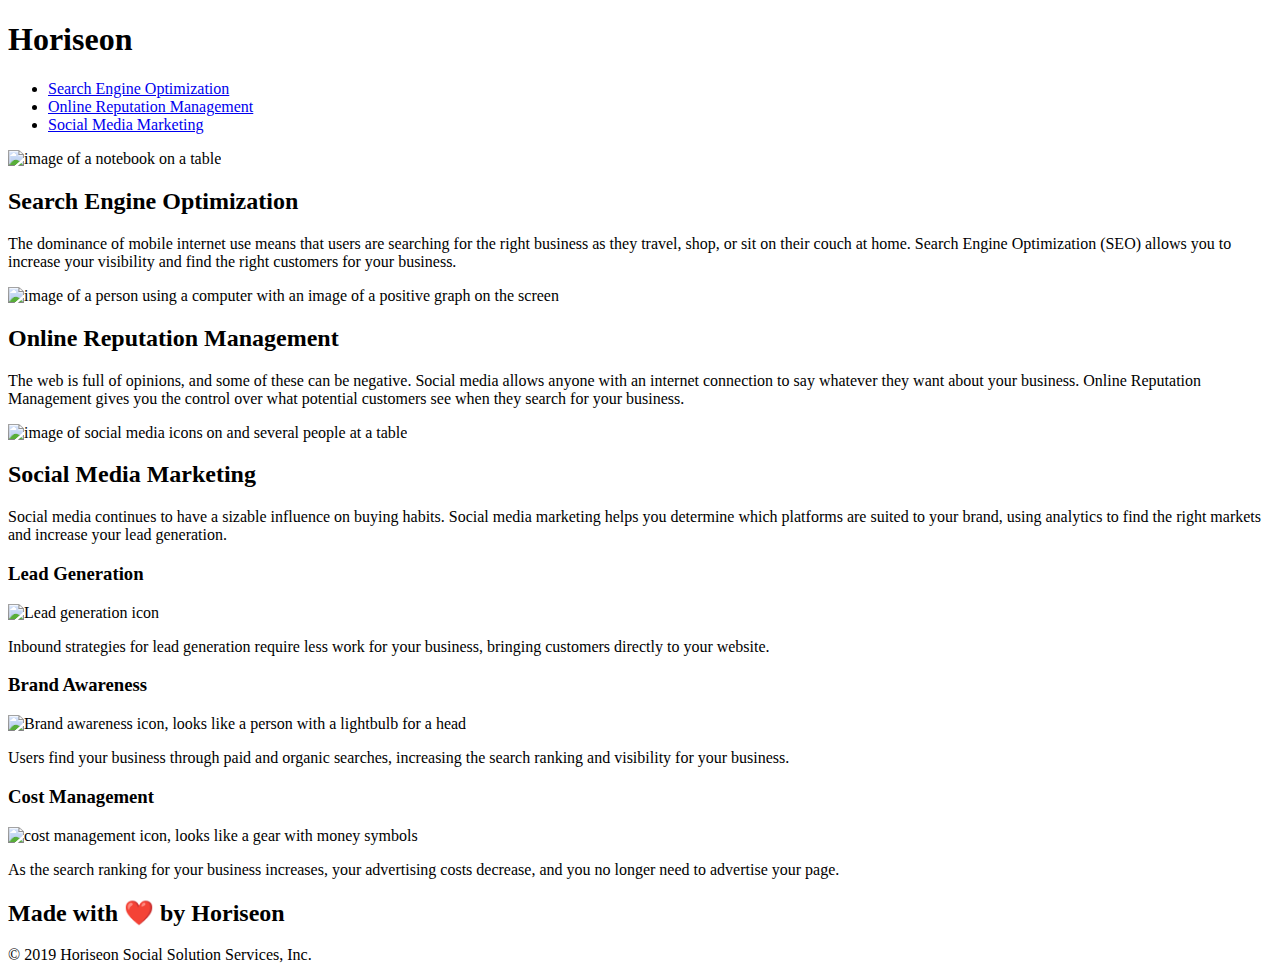
==== index.html @ d5c34461 "fixing the file to display on git pages" ====
<!DOCTYPE html>
<html lang="en-us">

<head>
    <meta charset="UTF-8" />
    <link rel="stylesheet" href="./assets/css/style.css">
    <title>website</title>
</head>

<body>
    <header class="header">
        <h1>Hori<span class="seo">seo</span>n</h1>
        <nav>
            <ul>
                <li>
                    <a href="#search-engine-optimization" alt="link to Search Engine optimization">Search Engine Optimization</a>
                </li>
                <li>
                    <a href="#online-reputation-management">Online Reputation Management</a>
                </li>
                <li>
                    <a href="#social-media-marketing">Social Media Marketing</a>
                </li>
            </ul>
        </nav>
    </header>
    <div class="hero" alt="image of a digital marketing meeting in session"></div>
    <main class="content">
        <section id="search-engine-optimization" class="search-engine-optimization">
            <img src="./assets/images/search-engine-optimization.jpg" alt="image of a notebook on a table" class="float-left" />
            <h2>Search Engine Optimization</h2>
            <p>
                The dominance of mobile internet use means that users are searching for the right business as they travel, shop, or sit on their couch at home. Search Engine Optimization (SEO) allows you to increase your visibility and find the right customers for your business.
            </p>
        </section>
        <section id="online-reputation-management" class="online-reputation-management">
            <img src="./assets/images/online-reputation-management.jpg" alt="image of a person using a computer with an image of a  positive graph on the screen" class="float-right" />
            <h2>Online Reputation Management</h2>
            <p>
                The web is full of opinions, and some of these can be negative. Social media allows anyone with an internet connection to say whatever they want about your business. Online Reputation Management gives you the control over what potential customers see when they search for your business.
            </p>
        </section>
        <section id="social-media-marketing" class="social-media-marketing">
            <img src="./assets/images/social-media-marketing.jpg" alt="image of social media icons on and several people at a table" class="float-left" />
            <h2>Social Media Marketing</h2>
            <p>
                Social media continues to have a sizable influence on buying habits. Social media marketing helps you determine which platforms are suited to your brand, using analytics to find the right markets and increase your lead generation.
            </p>
        </section>
    </main>
    <aside class="benefits">
        <section class="benefit-lead">
            <h3>Lead Generation</h3>
            <img src="./assets/images/lead-generation.png" alt="Lead generation icon"/>
            <p>
                Inbound strategies for lead generation require less work for your business, bringing customers directly to your website.
            </p>
        </section>
        <section class="benefit-brand">
            <h3>Brand Awareness</h3>
            <img src="./assets/images/brand-awareness.png" alt="Brand awareness icon, looks like a person with a lightbulb for a head"/>
            <p>
                Users find your business through paid and organic searches, increasing the search ranking and visibility for your business.
            </p>
        </section>
        <section class="benefit-cost">
            <h3>Cost Management</h3>
            <img src="./assets/images/cost-management.png" alt="cost management icon, looks like a gear with money symbols"/>
            <p>
                As the search ranking for your business increases, your advertising costs decrease, and you no longer need to advertise your page.
            </p>
        </section>
    </aside>
    <footer class="footer">
        <h2>Made with ❤️️ by Horiseon</h2>
        <p>
            &copy; 2019 Horiseon Social Solution Services, Inc.
        </p>
    </footer>
</body>

</html>
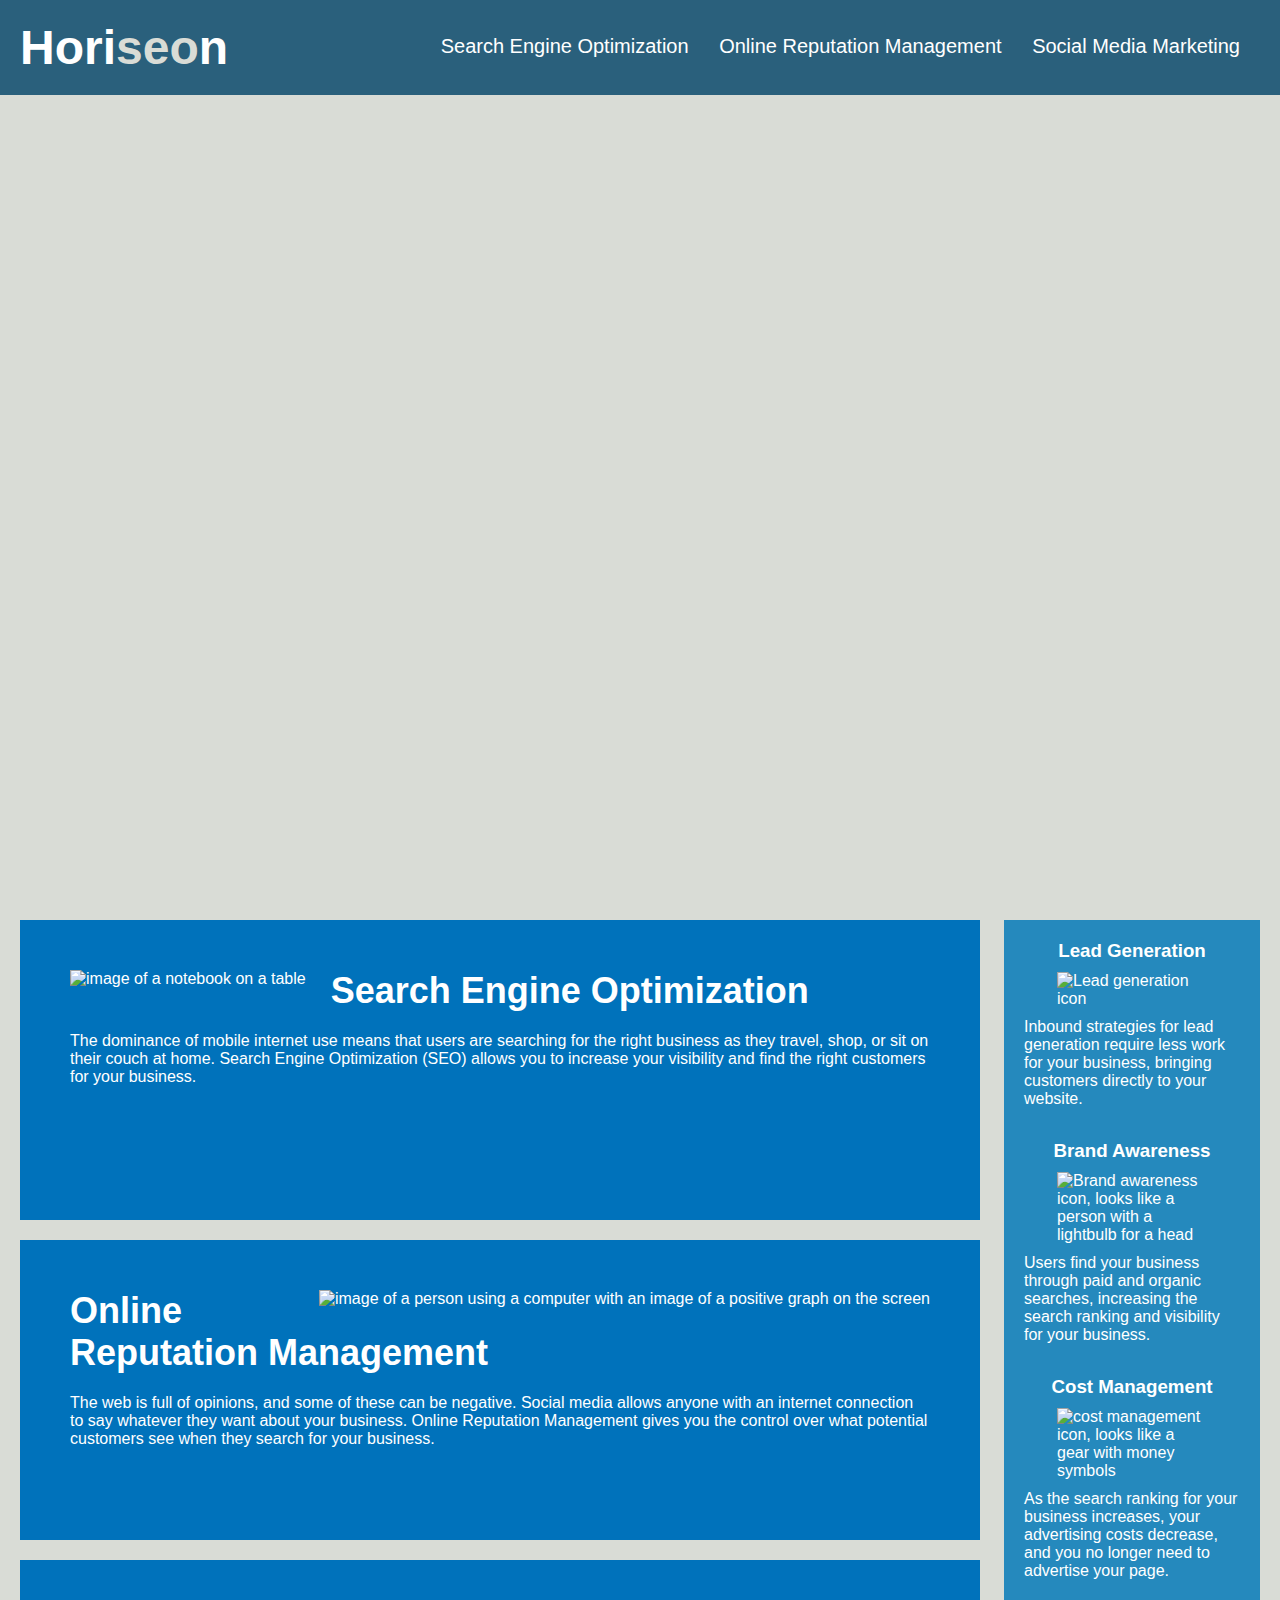
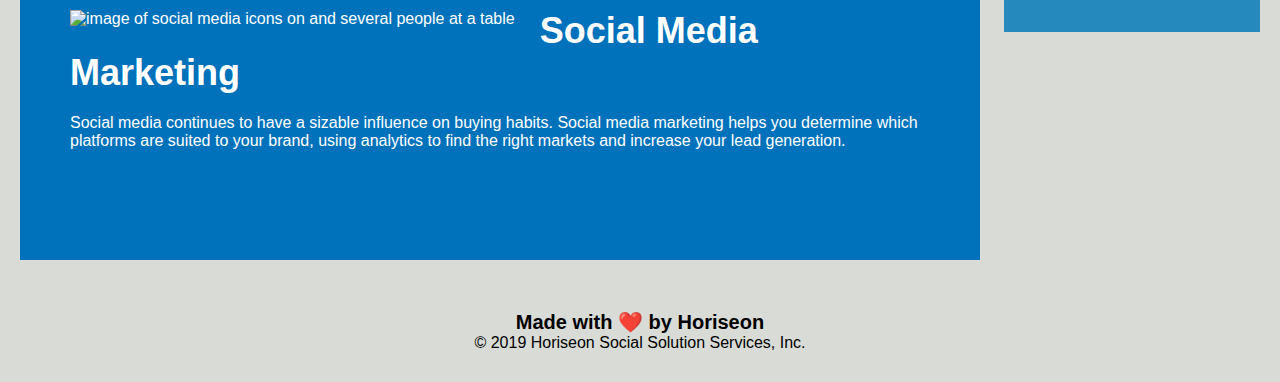
==== commit b36e3696: "reattaching html file to css after moving html file to root of directory" ====
--- a/index.html
+++ b/index.html
@@ -3,7 +3,7 @@
 
 <head>
     <meta charset="UTF-8" />
-    <link rel="stylesheet" href="./assets/css/style.css">
+    <link rel="stylesheet" href="./02-Homework/Develop/assets/css/style.css">
     <title>website</title>
 </head>
 
--- a/02-Homework/Develop/assets/css/style.css
+++ b/02-Homework/Develop/assets/css/style.css
@@ -0,0 +1,221 @@
+* {
+    box-sizing: border-box;
+    padding: 0;
+    margin: 0;
+}
+:root {
+    --tenmargin: 10px;
+    --main-color: #0072bb;
+    --white: #fff;
+    --spacetwenty: 20px;
+    --sidecolumnimgwidth: 150px;
+    --main-img-maxheight: 200px;
+}
+
+body {
+    background-color: #d9dcd6;
+}
+
+/* Below is the Logo on the top left of the page, It needs to be a dark color, with lighter text to fit the brand*/ 
+.header {
+    padding: var(--spacetwenty);
+    font-family: 'Trebuchet MS', 'Lucida Sans Unicode', 'Lucida Grande', 'Lucida Sans', Arial, sans-serif;
+    background-color: #2a607c;
+    color: var(--white);
+}
+
+.header h1 {
+    display: inline-block;
+    font-size: 48px;
+}
+/*this below is to offset seo from the rest of the word Horiseon*/ 
+.header h1 .seo {
+    color: #d9dcd6;
+}
+
+/* Below is the top navigation bar styling */
+.header nav {
+    padding-top: 15px;
+    margin-right: var(--spacetwenty);
+    float: right;
+    font-family: 'Gill Sans', 'Gill Sans MT', Calibri, 'Trebuchet MS', sans-serif;
+    font-size: var(--spacetwenty);
+}
+
+/*this below gets rid of the bullet points and allow the list to be put in a line along the top*/
+.header nav ul {
+    list-style-type: none;
+}
+
+.header nav ul li {
+    display: inline-block;
+    margin-left: 25px;
+}
+
+/*the code directly below gets rid of the default link display*/
+a {
+    color: var(--white);
+    text-decoration: none;
+}
+/* the code directly below refers to all paragraph type size*/ 
+p {
+    font-size: 16px;
+}
+/* hero refers to the largest image (directly underneath the header) on the page */ 
+.hero {
+    height: 800px;
+    width: 100%;
+    margin-bottom: 25px;
+    background-image: url("../images/digital-marketing-meeting.jpg");
+    background-size: cover;
+    background-position: center;
+}
+
+.float-left {
+    float: left;
+    margin-right: 25px;
+}
+
+.float-right {
+    float: right;
+    margin-left: 25px;
+}
+
+.content {
+    width: 75%;
+    display: inline-block;
+    margin-left: var(--spacetwenty);
+}
+
+/* the section .benefits is the vertical bar on the right of the page */ 
+.benefits {
+    margin-right: var(--spacetwenty);
+    padding: var(--spacetwenty);
+    clear: both;
+    float: right;
+    width: 20%;
+    height: 100%;
+    font-family: 'Gill Sans', 'Gill Sans MT', Calibri, 'Trebuchet MS', sans-serif;
+    background-color: #2589bd;
+}
+
+/*below referes to the boxes margin and color of the side column*/
+.benefit-lead {
+    margin-bottom: 32px;
+    color: var(--white);
+}
+
+.benefit-brand {
+    margin-bottom: 32px;
+    color: var(--white);
+}
+
+.benefit-cost {
+    margin-bottom: 32px;
+    color: var(--white);
+}
+
+/*below refers to the headers for the side column*/
+.benefit-lead h3 {
+    margin-bottom: var(--tenmargin);
+    text-align: center;
+}
+
+.benefit-brand h3 {
+    margin-bottom:var(--tenmargin);
+    text-align: center;
+}
+
+.benefit-cost h3 {
+    margin-bottom: var(--tenmargin);
+    text-align: center;
+}
+
+/*this code below refers to the alignment of the images in the vertical side bar*/
+.benefit-lead img {
+    display: block;
+    margin: var(--tenmargin) auto;
+    max-width: var(--sidecolumnimgwidth);
+}
+
+.benefit-brand img {
+    display: block;
+    margin: var(--tenmargin) auto;
+    max-width: var(--sidecolumnimgwidth);
+}
+
+.benefit-cost img {
+    display: block;
+    margin: var(--tenmargin) auto;
+    max-width: var(--sidecolumnimgwidth);
+}
+
+/* first block under main image titled search engine optomization*/ 
+.search-engine-optimization {
+    margin-bottom: var(--spacetwenty);
+    padding: 50px;
+    height: 300px;
+    font-family: 'Gill Sans', 'Gill Sans MT', Calibri, 'Trebuchet MS', sans-serif;
+    background-color: var(--main-color);
+    color: var(--white);
+}
+
+/* second block under main image titled online reputation management*/ 
+.online-reputation-management {
+    margin-bottom: var(--spacetwenty);
+    padding: 50px;
+    height: 300px;
+    font-family: 'Gill Sans', 'Gill Sans MT', Calibri, 'Trebuchet MS', sans-serif;
+    background-color: var(--main-color);
+    color: var(--white);
+}
+/* third block under main image titled social media marketing*/
+.social-media-marketing {
+    margin-bottom: var(--spacetwenty);
+    padding: 50px;
+    height: 300px;
+    font-family: 'Gill Sans', 'Gill Sans MT', Calibri, 'Trebuchet MS', sans-serif;
+    background-color: var(--main-color);
+    color: var(--white);
+}
+
+/* below contains the image height within the three blocks above*/
+.search-engine-optimization img {
+    max-height: var(--main-img-maxheight);
+}
+
+.online-reputation-management img {
+    max-height: var(--main-img-maxheight);
+}
+
+.social-media-marketing img {
+    max-height: var(--main-img-maxheight);
+}
+
+/*below contains the headers for the three blocks above*/ 
+.search-engine-optimization h2 {
+    margin-bottom: var(--spacetwenty);
+    font-size: 36px;
+}
+
+.online-reputation-management h2 {
+    margin-bottom: var(--spacetwenty);
+    font-size: 36px;
+}
+
+.social-media-marketing h2 {
+    margin-bottom:var(--spacetwenty);
+    font-size: 36px;
+}
+
+/*here lies the code for the footer, rest in piece*/ 
+.footer {
+    padding: 30px;
+    clear: both;
+    font-family: 'Trebuchet MS', 'Lucida Sans Unicode', 'Lucida Grande', 'Lucida Sans', Arial, sans-serif;
+    text-align: center;
+}
+
+.footer h2 {
+    font-size: var(--spacetwenty);
+}
